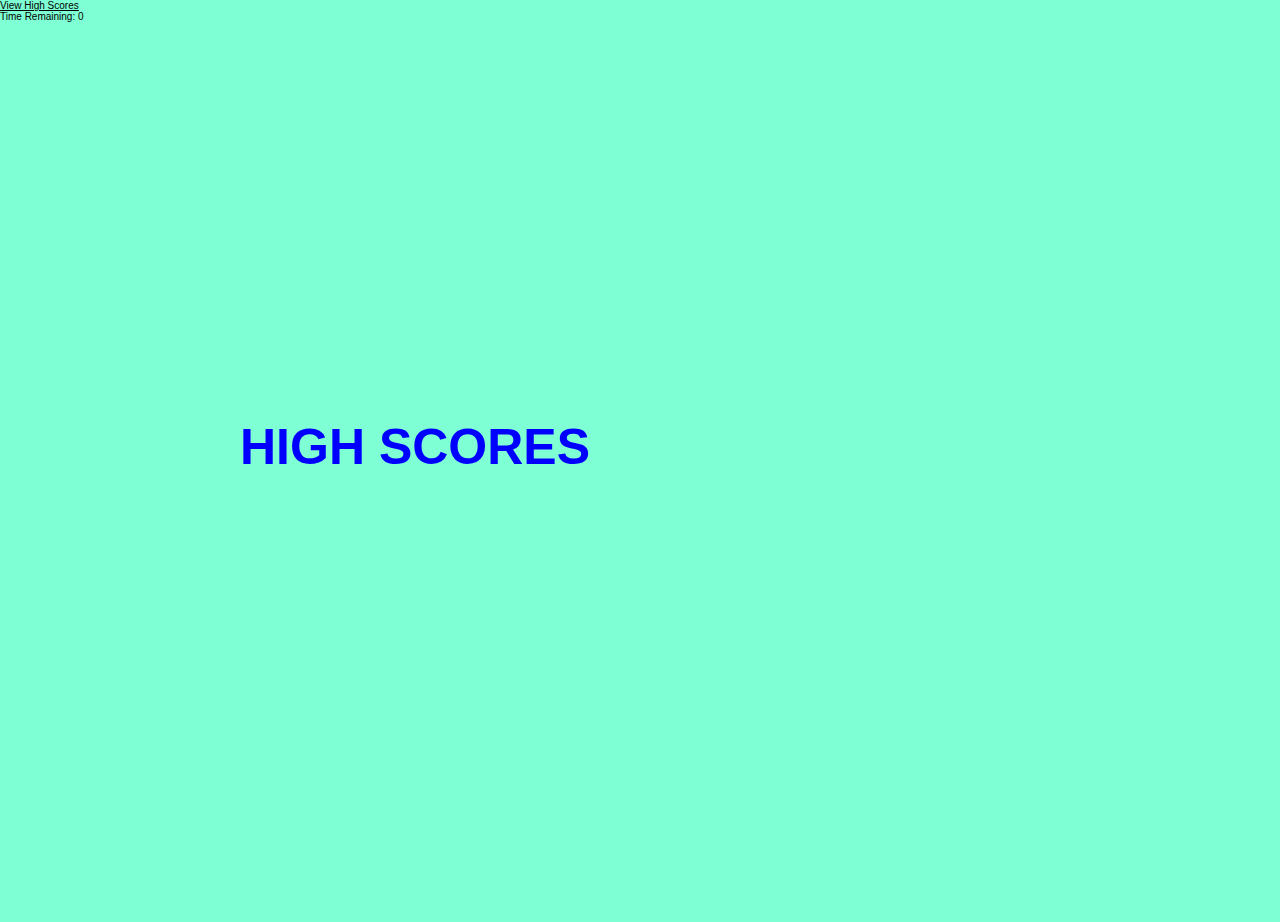
==== highscores.html @ 9f099240 "linked js file to html/css." ====
<!DOCTYPE html>
<html lang="en">
<head>
  <meta charset="UTF-8">
  <meta http-equiv="X-UA-Compatible" content="IE=edge">
  <meta name="viewport" content="width=device-width, initial-scale=1.0">
  <title>VIEW HIGH SCORES</title>
  <link rel = "stylesheet" href = "./Assets/css/style.css" />
</head>

<body>
  <header class ="header">
    <div><a href="./highscores.html">View High Scores</a></div>
    <div>Time Remaining: <span id = "timer">0</span></div>
  </header>

  <div class = "container">
    <h1>HIGH SCORES</h1>
      <div id = "scores">
  </div>
  
  <script src = "Assets/js/script.js"></script>
  <script src = "Assets/js/scores.js"></script>

</body>
</html>
---- Assets/css/style.css ----
:root {
  background-color: aquamarine;
  font-size: 62.5%;
}

* {
  box-sizing: border-box;
  font-family: 'Lucida Sans', 'Lucida Sans Regular', 'Lucida Grande', 'Lucida Sans Unicode', Geneva, Verdana, sans-serif;
  margin: 0;
  padding: 0;
  color:black;
}

h1, h2, h3, h4{
  margin-bottom: 2rem;
}

p {
  font-size: 2.4rem;
  color:cornflowerblue;
  margin-bottom: 5rem;
}

h1 {
  font-size: 5rem;
  color:blue;
  margin-bottom: 5rem;
}

h1 > span {
  font-size: 2.4rem;
  font-weight: 500;
}

h2 {
  font-size: 4rem;
  margin-bottom: 2rem;
  font-weight: 700;
}

h3 {
  font-size: 4rem;
  font-weight: 500;
}

.container {
  width: 100vw;
  height: 100vh;
  display: flex;
  justify-content: center;
  align-items: center;
  max-width: 80rem;
  margin: 0 auto;
}

.container > * {
  width: 100%;
}

.flex-column {
  display:flex;
  flex-direction: column;
}

.flex-center {
  justify-content: center;
  align-items: center;
}

.justify-center {
  justify-content: center;
}

.text-center {
  text-align: center;
}

.hidden {
  display: none;
}

.btn {
  font-size: 20px;
  padding: 5px 0;
  width: 200px;
  text-align: center;
  border: 1px solid black;
  margin-bottom: 2px;
  text-decoration: none;
  color:black;
  background-color: whitesmoke;
}

.btn:hover {
  cursor: pointer;
  box-shadow: 0 0.4rem 1.4rem 0 blue;
  transform: translateY(-0.1rem);
}

.btn[disabled]:hover {
  cursor: not-allowed;
  box-shadow: none;
  transform: none;
}

.hidden{
  display: none;
}
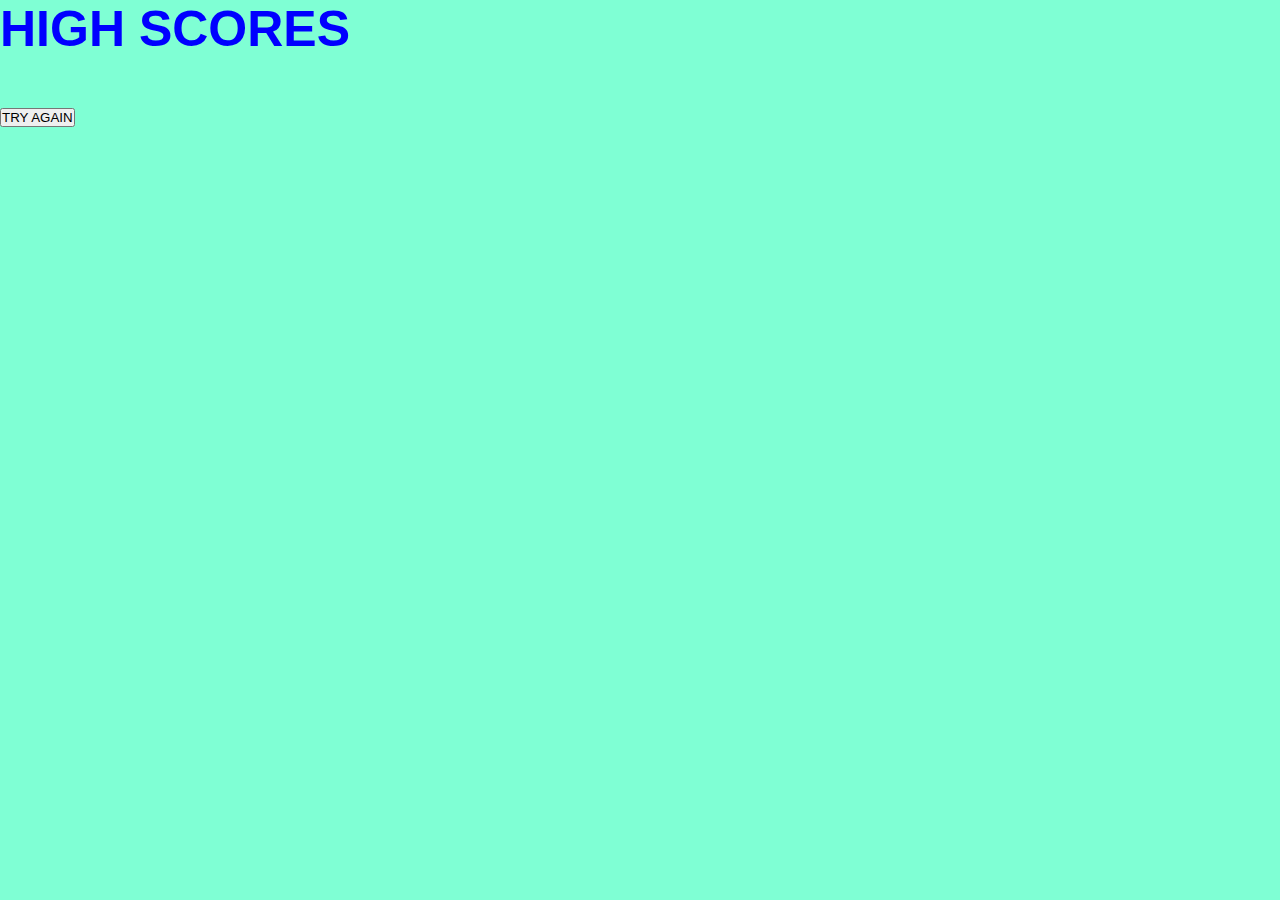
==== commit 2ca02207: "updating" ====
--- a/highscores.html
+++ b/highscores.html
@@ -9,17 +9,16 @@
 </head>
 
 <body>
-  <header class ="header">
-    <div><a href="./highscores.html">View High Scores</a></div>
-    <div>Time Remaining: <span id = "timer">0</span></div>
-  </header>
+  <section id="high-scores-container">
+    <div class="row">
+      <div id="posts">
+        <h1>HIGH SCORES</h1>
+    </div>
+    <ol id="highscores"></ol>
+    <a href="./index.html"><button id="return-btn">TRY AGAIN</button></a>
+  </section>
 
-  <div class = "container">
-    <h1>HIGH SCORES</h1>
-      <div id = "scores">
-  </div>
   
-  <script src = "Assets/js/script.js"></script>
   <script src = "Assets/js/scores.js"></script>
 
 </body>
--- a/Assets/css/style.css
+++ b/Assets/css/style.css
@@ -10,26 +10,26 @@
   padding: 0;
   color:black;
 }
+body {
+  max-width: 100vw;
+  max-height: 100vw;
+  box-sizing: border-box;
+}
 
-h1, h2, h3, h4{
+h1, h2, h3 {
   margin-bottom: 2rem;
 }
 
 p {
   font-size: 2.4rem;
-  color:cornflowerblue;
-  margin-bottom: 5rem;
+  color:black;
+  margin-bottom: 2rem;
 }
 
 h1 {
   font-size: 5rem;
   color:blue;
   margin-bottom: 5rem;
-}
-
-h1 > span {
-  font-size: 2.4rem;
-  font-weight: 500;
 }
 
 h2 {
@@ -43,7 +43,14 @@
   font-weight: 500;
 }
 
-.container {
+#time {
+  font-size: medium;
+}
+#score {
+  font-size: medium;
+}
+
+.quiz-container {
   width: 100vw;
   height: 100vh;
   display: flex;
@@ -57,21 +64,51 @@
   width: 100%;
 }
 
+.hud-items {
+  text-align: center;
+  font-size: 2 rem;
+}
+
+.question-section {
+  padding: 2rem;
+  font-weight: 500;
+  font-size: 2.4rem;
+}
+
+.answer-section {
+  flex-direction: row;
+  align-items: center;
+  max-height: fit-content;
+  margin-bottom: 2rem;
+
+}
+.feedback-section {
+  font-size: 2rem;
+  box-shadow: 0 0.4rem 1.4rem 0 blue;
+  background-color: blanchedalmond;
+  height: 4rem;
+}
+
+.score-box {
+  padding: 10px;
+  gap: 2rem;
+  margin: 0 auto;
+  list-style-type: none;
+  align-items: center;
+}
 .flex-column {
   display:flex;
   flex-direction: column;
+  justify-content: space-evenly;
 }
 
-.flex-center {
-  justify-content: center;
+.flex-row {
+  display: flex;
+  justify-content: space-evenly;
   align-items: center;
 }
 
-.justify-center {
-  justify-content: center;
-}
-
-.text-center {
+.text {
   text-align: center;
 }
 
@@ -97,14 +134,11 @@
   transform: translateY(-0.1rem);
 }
 
-.btn[disabled]:hover {
-  cursor: not-allowed;
-  box-shadow: none;
-  transform: none;
+.correct {
+  background-color: chartreuse;
 }
-
-.hidden{
-  display: none;
+incorrect {
+  background-color: crimson;
 }
 
 
@@ -141,3 +175,4 @@
 
 
 
+
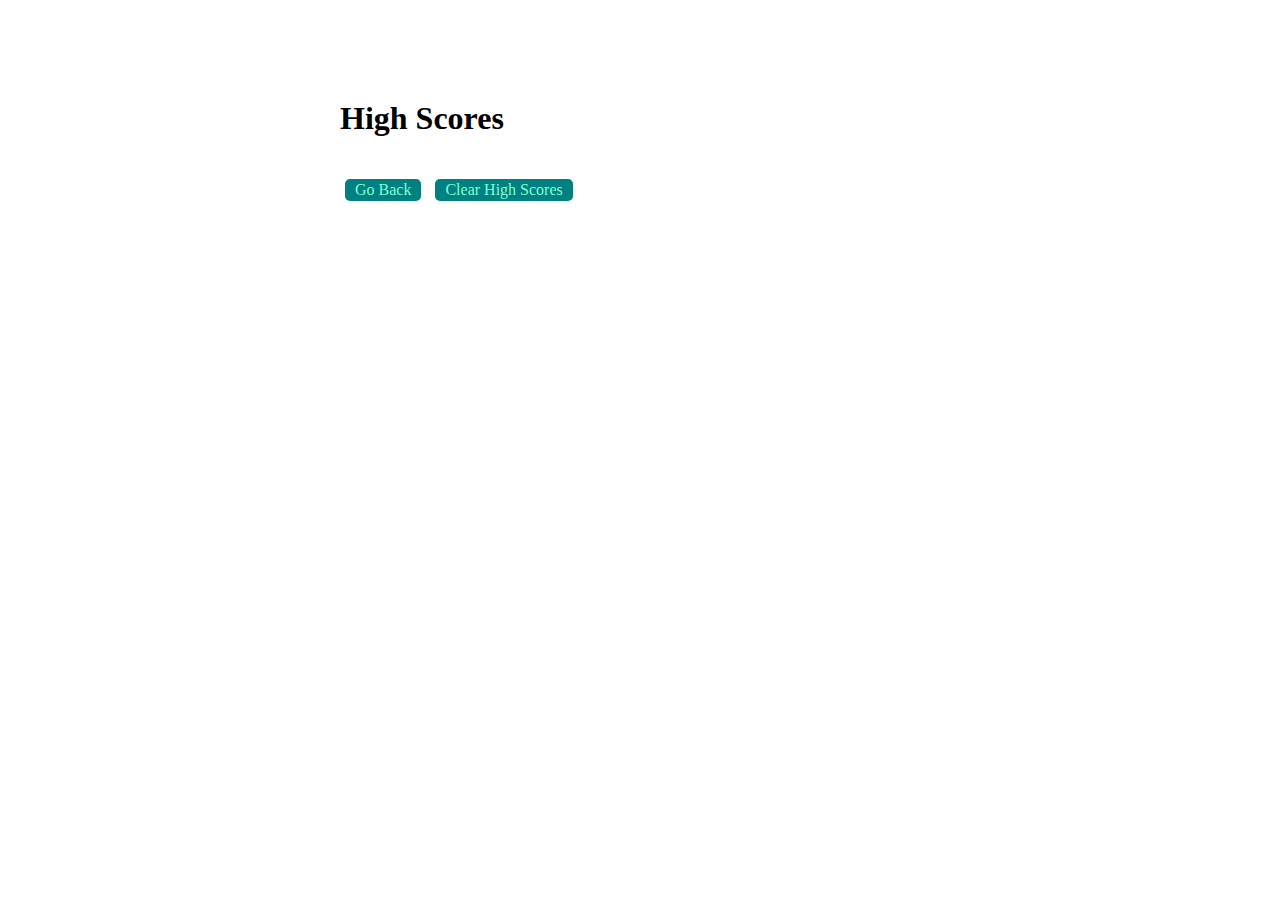
==== commit 48824662: "updating code and starting README" ====
--- a/highscores.html
+++ b/highscores.html
@@ -9,16 +9,15 @@
 </head>
 
 <body>
-  <section id="high-scores-container">
-    <div class="row">
-      <div id="posts">
-        <h1>HIGH SCORES</h1>
-    </div>
+  <div class="wrapper">
+    <h1>High Scores</h1>
     <ol id="highscores"></ol>
-    <a href="./index.html"><button id="return-btn">TRY AGAIN</button></a>
-  </section>
 
-  
+    <a href="index.html"><button>Go Back</button></a>
+    <button id="clear">Clear High Scores</button>
+  </div>
+
+
   <script src = "Assets/js/scores.js"></script>
 
 </body>
--- a/Assets/css/style.css
+++ b/Assets/css/style.css
@@ -1,178 +1,87 @@
-:root {
-  background-color: aquamarine;
-  font-size: 62.5%;
+body {
+  font-family: "Josefin Slab", serif;
+}
+.wrapper {
+  margin: 100px auto 0 auto;
+  max-width: 600px;
 }
 
-* {
-  box-sizing: border-box;
-  font-family: 'Lucida Sans', 'Lucida Sans Regular', 'Lucida Grande', 'Lucida Sans Unicode', Geneva, Verdana, sans-serif;
-  margin: 0;
-  padding: 0;
-  color:black;
-}
-body {
-  max-width: 100vw;
-  max-height: 100vw;
-  box-sizing: border-box;
+.hide {
+  display: none;
 }
 
-h1, h2, h3 {
-  margin-bottom: 2rem;
-}
-
-p {
-  font-size: 2.4rem;
-  color:black;
-  margin-bottom: 2rem;
-}
-
-h1 {
-  font-size: 5rem;
-  color:blue;
-  margin-bottom: 5rem;
-}
-
-h2 {
-  font-size: 4rem;
-  margin-bottom: 2rem;
-  font-weight: 700;
-}
-
-h3 {
-  font-size: 4rem;
-  font-weight: 500;
-}
-
-#time {
-  font-size: medium;
-}
-#score {
-  font-size: medium;
-}
-
-.quiz-container {
-  width: 100vw;
-  height: 100vh;
-  display: flex;
-  justify-content: center;
-  align-items: center;
-  max-width: 80rem;
-  margin: 0 auto;
-}
-
-.container > * {
-  width: 100%;
-}
-
-.hud-items {
-  text-align: center;
-  font-size: 2 rem;
-}
-
-.question-section {
-  padding: 2rem;
-  font-weight: 500;
-  font-size: 2.4rem;
-}
-
-.answer-section {
-  flex-direction: row;
-  align-items: center;
-  max-height: fit-content;
-  margin-bottom: 2rem;
-
-}
-.feedback-section {
-  font-size: 2rem;
-  box-shadow: 0 0.4rem 1.4rem 0 blue;
-  background-color: blanchedalmond;
-  height: 4rem;
-}
-
-.score-box {
-  padding: 10px;
-  gap: 2rem;
-  margin: 0 auto;
-  list-style-type: none;
-  align-items: center;
-}
-.flex-column {
-  display:flex;
-  flex-direction: column;
-  justify-content: space-evenly;
-}
-
-.flex-row {
-  display: flex;
-  justify-content: space-evenly;
-  align-items: center;
-}
-
-.text {
+.start {
   text-align: center;
 }
 
-.hidden {
-  display: none;
+.scores {
+  position: absolute;
+  top: 10px;
+  left: 10px;
 }
 
-.btn {
-  font-size: 20px;
-  padding: 5px 0;
-  width: 200px;
-  text-align: center;
-  border: 1px solid black;
-  margin-bottom: 2px;
-  text-decoration: none;
-  color:black;
-  background-color: whitesmoke;
+.feedback {
+  font-style: italic;
+  font-size: 120%;
+  margin-top: 20px;
+  padding-top: 10px;
+  color: gray;
+  border-top: 2px solid rgb(201, 193, 193);
 }
 
-.btn:hover {
-  cursor: pointer;
-  box-shadow: 0 0.4rem 1.4rem 0 blue;
-  transform: translateY(-0.1rem);
+.timer {
+  position: absolute;
+  top: 10px;
+  right: 10px;
 }
 
-.correct {
-  background-color: chartreuse;
-}
-incorrect {
-  background-color: crimson;
+a {
+  color: black;
+  text-decoration: none;
+  transition: color 0.1s;
 }
 
+a:hover {
+  color: #70707a;
+}
 
+button {
+  display: inline-block;
+  margin: 5px;
+  cursor: pointer;
+  font-family: "Architects Daughter";
+  font-size: 100%;
+  background-color: teal;
+  border-radius: 5px;
+  padding: 2px 10px;
+  color:aquamarine;
+  border: 0;
+  transition: background-color 0.1s;
+}
 
+button:hover {
+  background-color: silver;
+}
 
+.choices button {
+  display: block;
+}
 
+input[type="text"] {
+  font-size: 100%;
+}
 
+ol {
+  padding-left: 0px;
+  max-height: 400px;
+  overflow: auto;
+}
 
+li {
+  padding: 5px;
+  list-style: decimal inside none;
+}
 
-
-
-
-
-
-
-
-
-
-
-
-
-
-
-
-
-
-
-
-
-
-
-
-
-
-
-
-
+li:nth-child(odd) {
+  background-color: #dfdae7;
+}